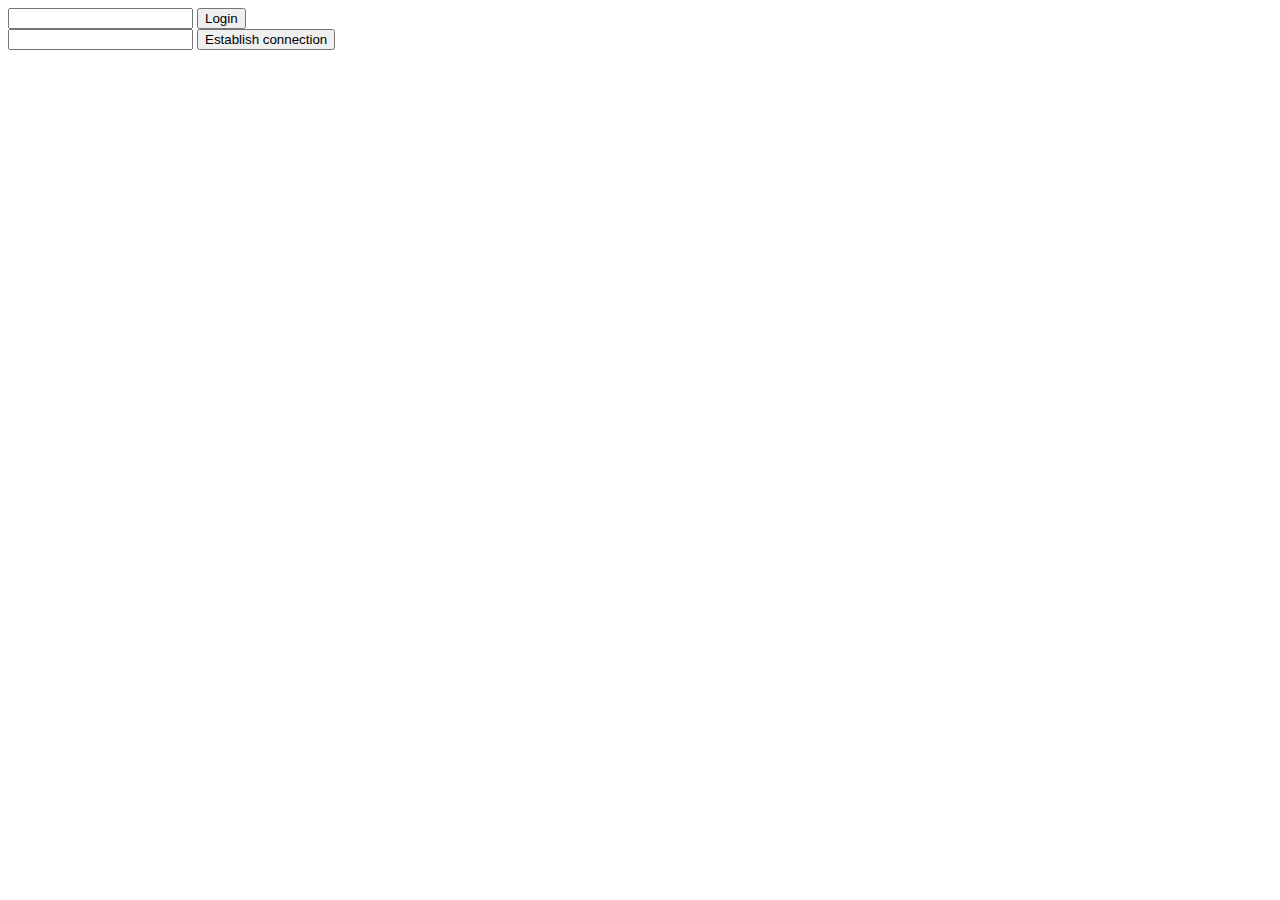
==== src/main/resources/static/example.html @ 08c20d49 "rename: html/js 예제 파일 이름 변경" ====
<html lang = "en">
<head>
    <meta charset = "utf-8" />
</head>

<body>

<div>
    <input type = "text" id = "loginInput" />
    <button id = "loginBtn">Login</button>
</div>

<div>
    <input type = "text" id = "otherUsernameInput" />
    <button id = "connectToOtherUsernameBtn">Establish connection</button>
</div>

<script src = "js/example.js"></script>

</body>

</html>
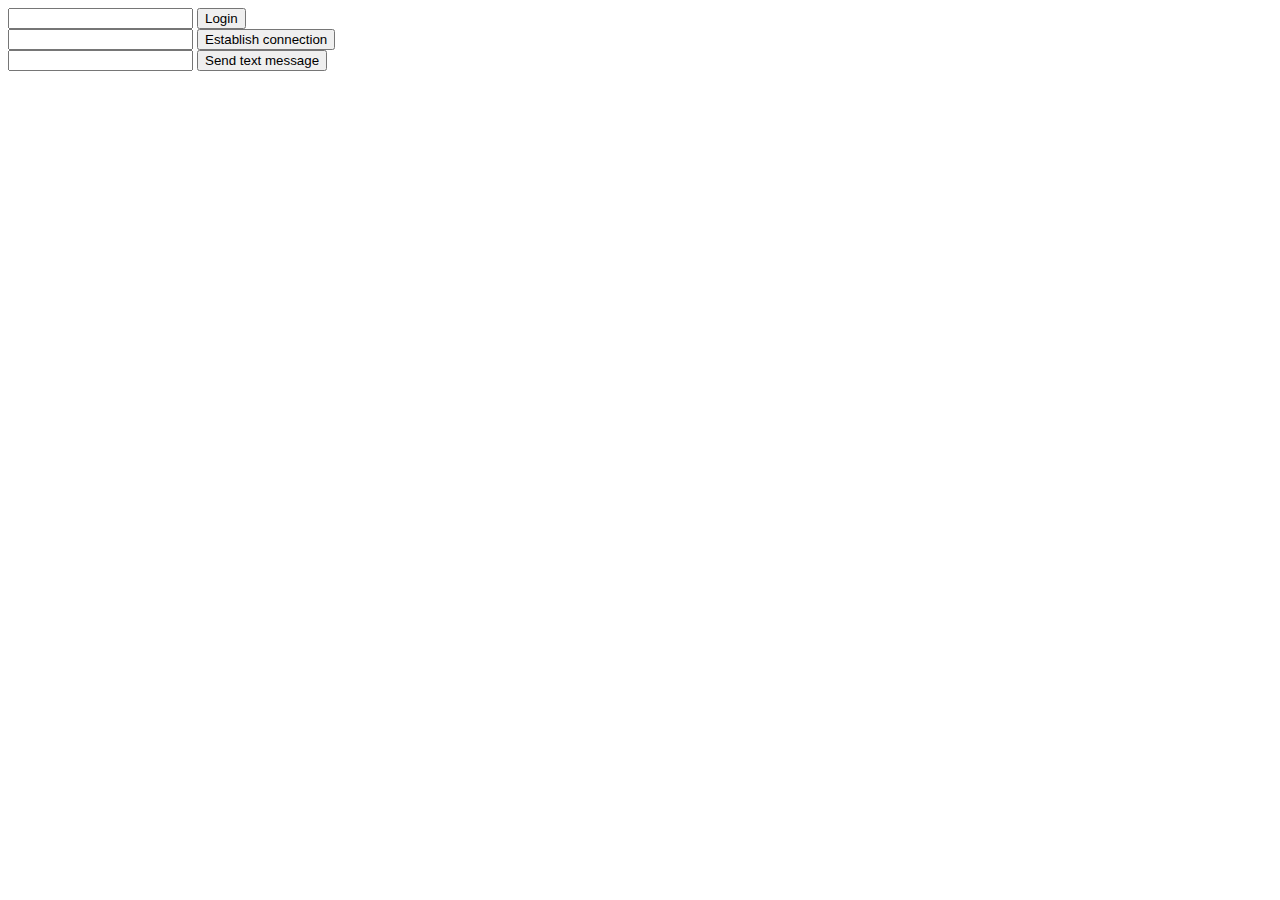
==== commit c31ea8b3: "feat: WebRTC 통신 채널 등록" ====
--- a/src/main/resources/static/example.html
+++ b/src/main/resources/static/example.html
@@ -4,7 +4,6 @@
 </head>
 
 <body>
-
 <div>
     <input type = "text" id = "loginInput" />
     <button id = "loginBtn">Login</button>
@@ -15,8 +14,12 @@
     <button id = "connectToOtherUsernameBtn">Establish connection</button>
 </div>
 
+<div>
+    <input type = "text" id = "msgInput" />
+    <button id = "sendMsgBtn">Send text message</button>
+</div>
+
 <script src = "js/example.js"></script>
-
 </body>
 
 </html>